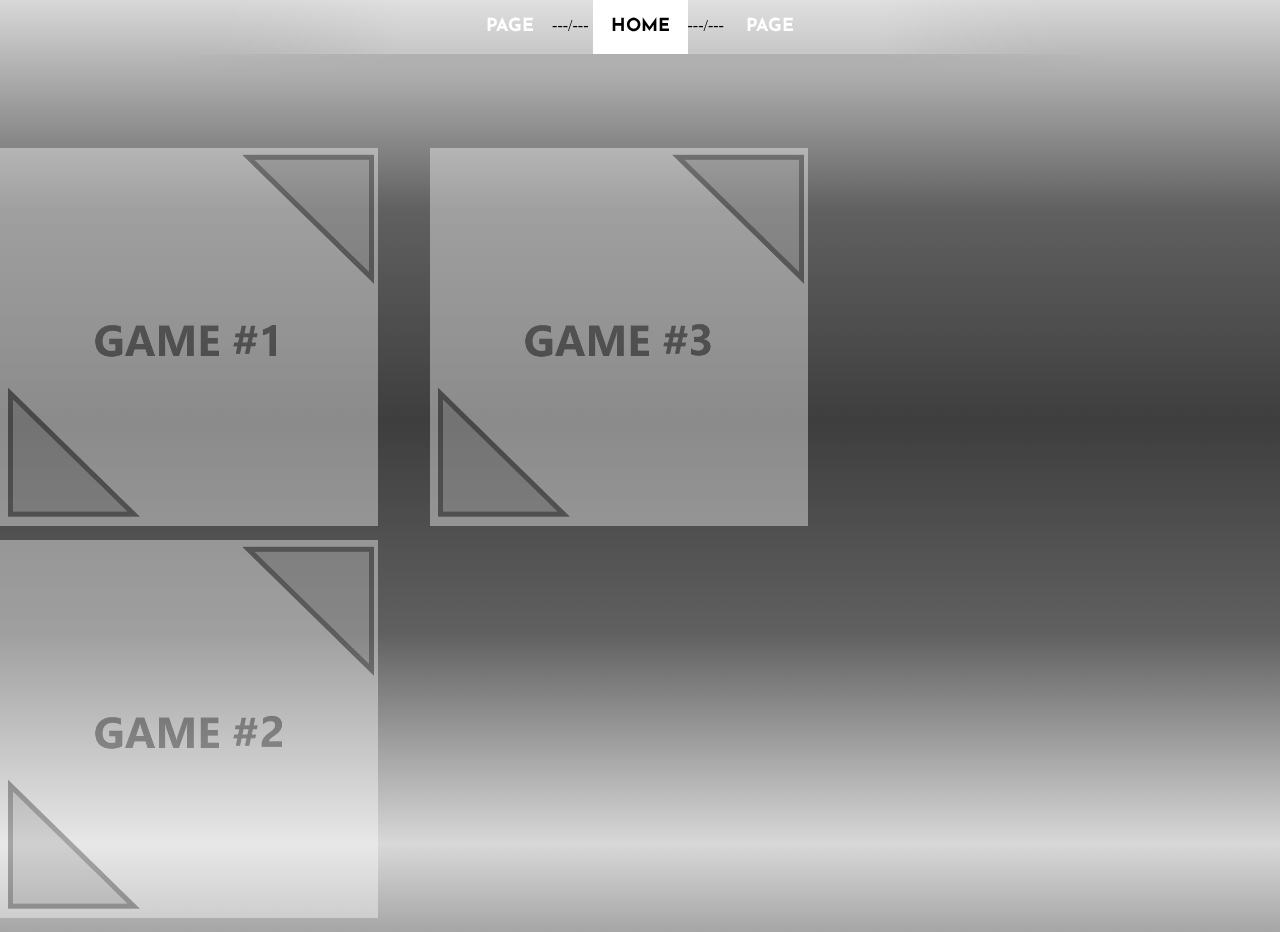
==== index.html @ eebb2bbb "1" ====
<!DOCTYPE html>
<html>
<head>
	<title>BFA Exhibition Home</title>
</head>
	<link rel="stylesheet" type="text/css" href="exdesigner.css">
	<link rel="stylesheet" type="text/css" href="exjavadesigner.js">
	<link href="https://fonts.googleapis.com/css?family=Abril+Fatface|Anton|Cabin|Dokdo|Josefin+Sans|Lobster|Open+Sans+Condensed:300|Oswald|Ubuntu|Underdog" rel="stylesheet">
	<link rel="icon" href="/Images/officiallogokn2.png">

<body background="/Images/Background1.png">
	<nav>
  			<ul>
    			<li><a style="font-family: 'Josefin Sans', sans-serif;" href="invalid.html"><b>Page</b></a></li>---/---
    			<li><a style="font-family: 'Josefin Sans', sans-serif;" class="active" href="index.html"><b>Home</b></a></li>---/---
    			<li><a style="font-family: 'Josefin Sans', sans-serif;" href="invalid.html"><b>Page</b></a></li>
  			</ul>
		</nav>

			<br>

	<div class="gallery">
		
		<a href="invalid.html"><img src="/Images/GameThumbnail1.png"></a>

		<a href="invalid.html"><img src="/Images/GameThumbnail2.png"></a>

		<a href="invalid.html"><img src="/Images/GameThumbnail3.png"></a>

<div id="myModal" class="modal fade" role="dialog">
  <div class="modal-dialog">
    <div class="modal-content">
      <div class="modal-body">
      </div>
    </div>
  </div>
</div>
			<br><br>
			<br><br>

</body>
</html>
---- exdesigner.css ----
*{margin: 0;
padding: 0}

url(https://fonts.googleapis.com/css?family=Open+Sans);

html{
  height:100%;
  background-image: linear-gradient(to right top, #8e44ad 0%, #3498db 100%);}

nav{
  max-width: 960px;
  mask-image: linear-gradient(90deg, rgba(255, 255, 255, 0) 0%, #ffffff 25%, #ffffff 75%, rgba(255, 255, 255, 0) 100%);
  margin: 0 auto;
  padding: 60px 0;}

nav ul{
  text-align: center;
  background: linear-gradient(90deg, rgba(255, 255, 255, 0) 0%, rgba(255, 255, 255, 0.2) 25%, rgba(255, 255, 255, 0.2) 75%, rgba(255, 255, 255, 0) 100%);
  box-shadow: 0 0 25px rgba(0, 0, 0, 0.1), inset 0 0 1px rgba(255, 255, 255, 0.6);}

nav ul li{
  display: inline-block;}

nav ul li a{
  padding: 18px;
  font-family: 'Josefin Sans', sans-serif;
  text-transform:uppercase;
  color: white;
  font-size: 18px;
  text-decoration: none;
  display: block;}

nav ul li a:hover{
  box-shadow: 0 0 10px rgba(0, 0, 0, 0.1), inset 0 0 1px rgba(255, 255, 255, 0.6);
  background: rgba(255, 255, 255, 0.1);
  color: black;}

 ul{
  position: fixed;
  top: 0;
  width: 75%;}

.active{
	background-color: white;
  color: black;}

.gallery{ 
    -webkit-column-count: 3;
    -moz-column-count: 3;
    column-count: 3;
    -webkit-column-gap: 10px;
    -moz-column-gap: 10px;
    column-gap: 10px;
    margin-top: 10px;
    overflow: hidden;}

.gallery img { 
    width: 90%; 
    height: auto;
    transition: 500ms;
    margin-bottom: 10px;
    opacity: 0.4;
    page-break-inside: avoid; /* For Firefox. */
    -webkit-column-break-inside: avoid; /* For Chrome & friends. */
    break-inside: avoid; /* For standard browsers like IE. :-) */}

.gallery img:hover {
    opacity: 1;}

/* .modal {
  display: flex;
  align-items: center;
  justify-content: center;
  flex-direction: center;
} */

.modal-img,.model-vid{
  margin: 0;
  padding: 0;
  width: 100%;
  height: 100%;
  display: table}

.modal-body{
  padding: 0px;}

.modal-dialog {
  height: 100%;
      position: relative;
    margin: auto;
    display: flex;
    align-items: center;
    justify-content: center;}

.modal-content {
  border: none;}

@media screen and (max-width: 767px) {
	.gallery { 
        -webkit-column-count: 2;
        -moz-column-count: 2;
        column-count: 2;
    }
	.gallery div { margin: 0; 
        width: 200px;
    }
  .modal-dialog {
        margin: 0 8vw;
    }
}

@media screen and (max-width: 479px) {
    .gallery { 
        -webkit-column-count: 1;
        -moz-column-count: 1;
        column-count: 1;
    }
    .gallery div { 
        margin: 0; 
        width: 200px;
    }
}
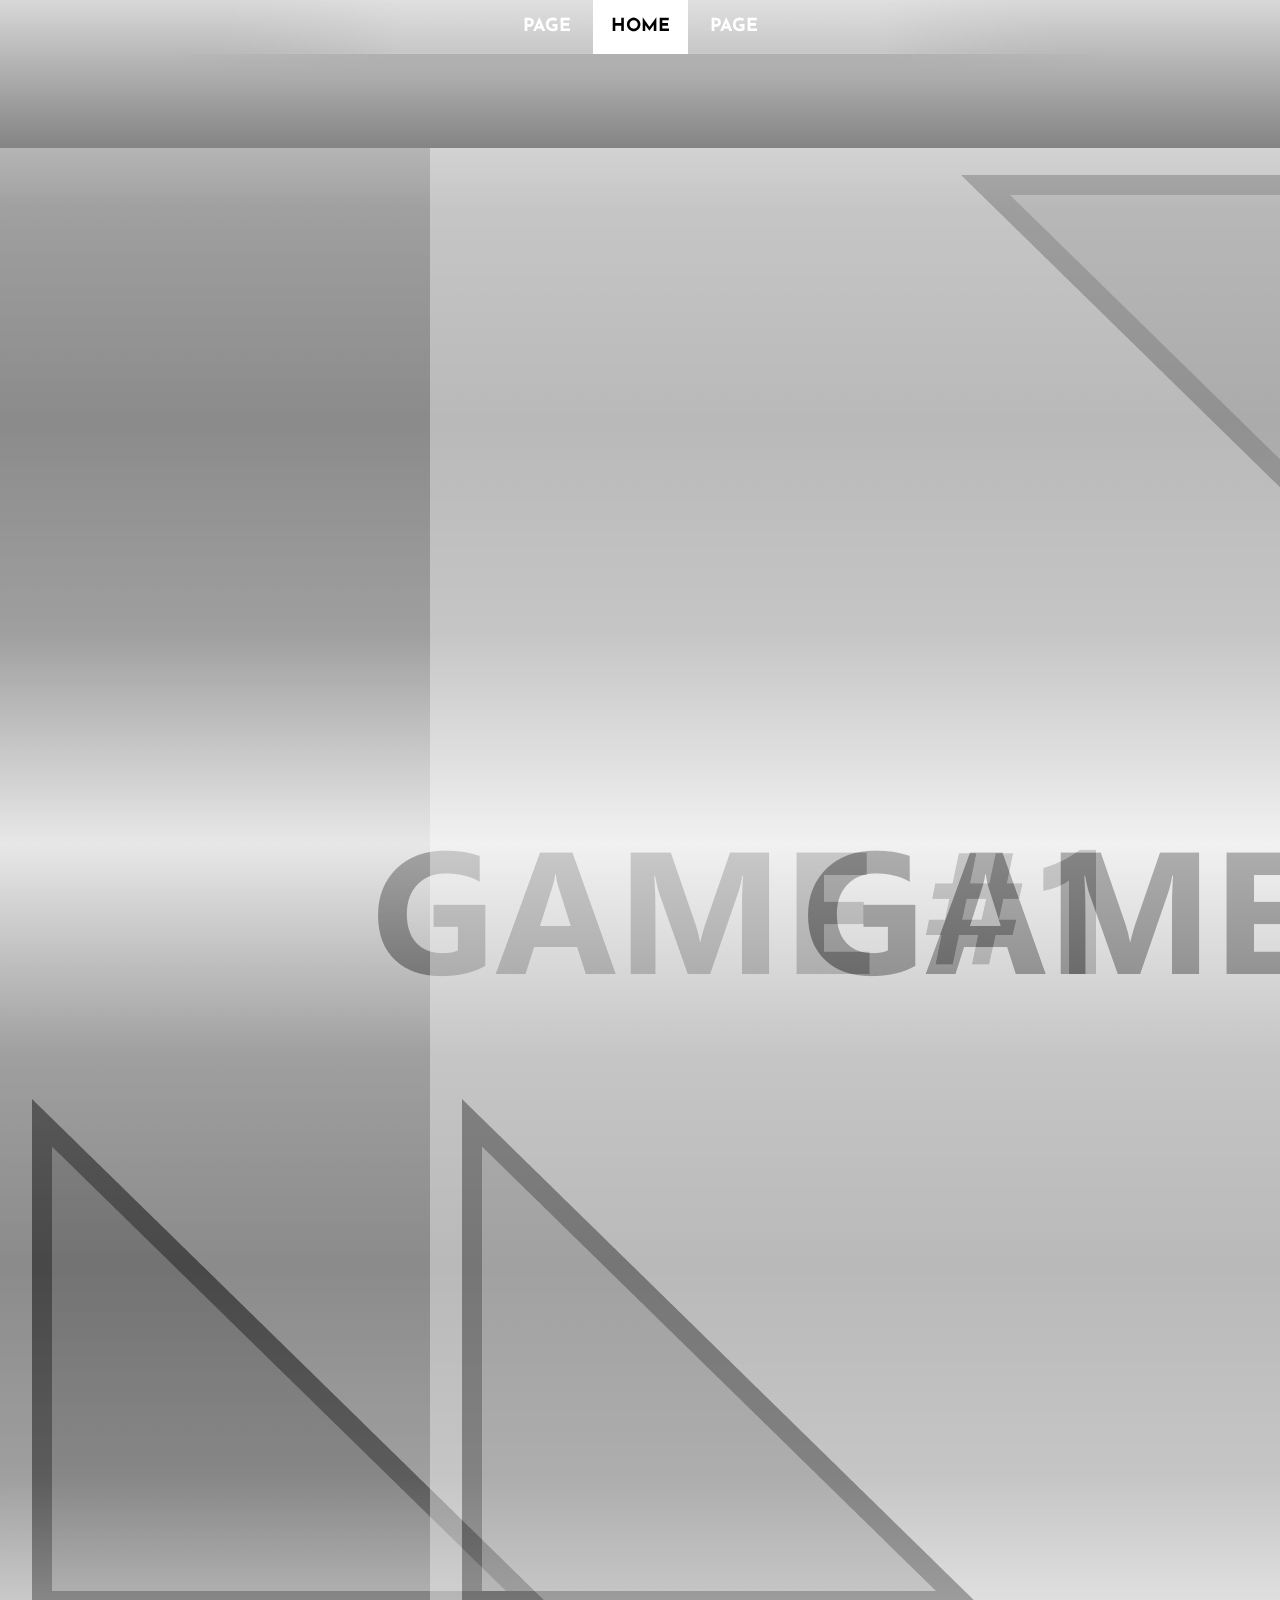
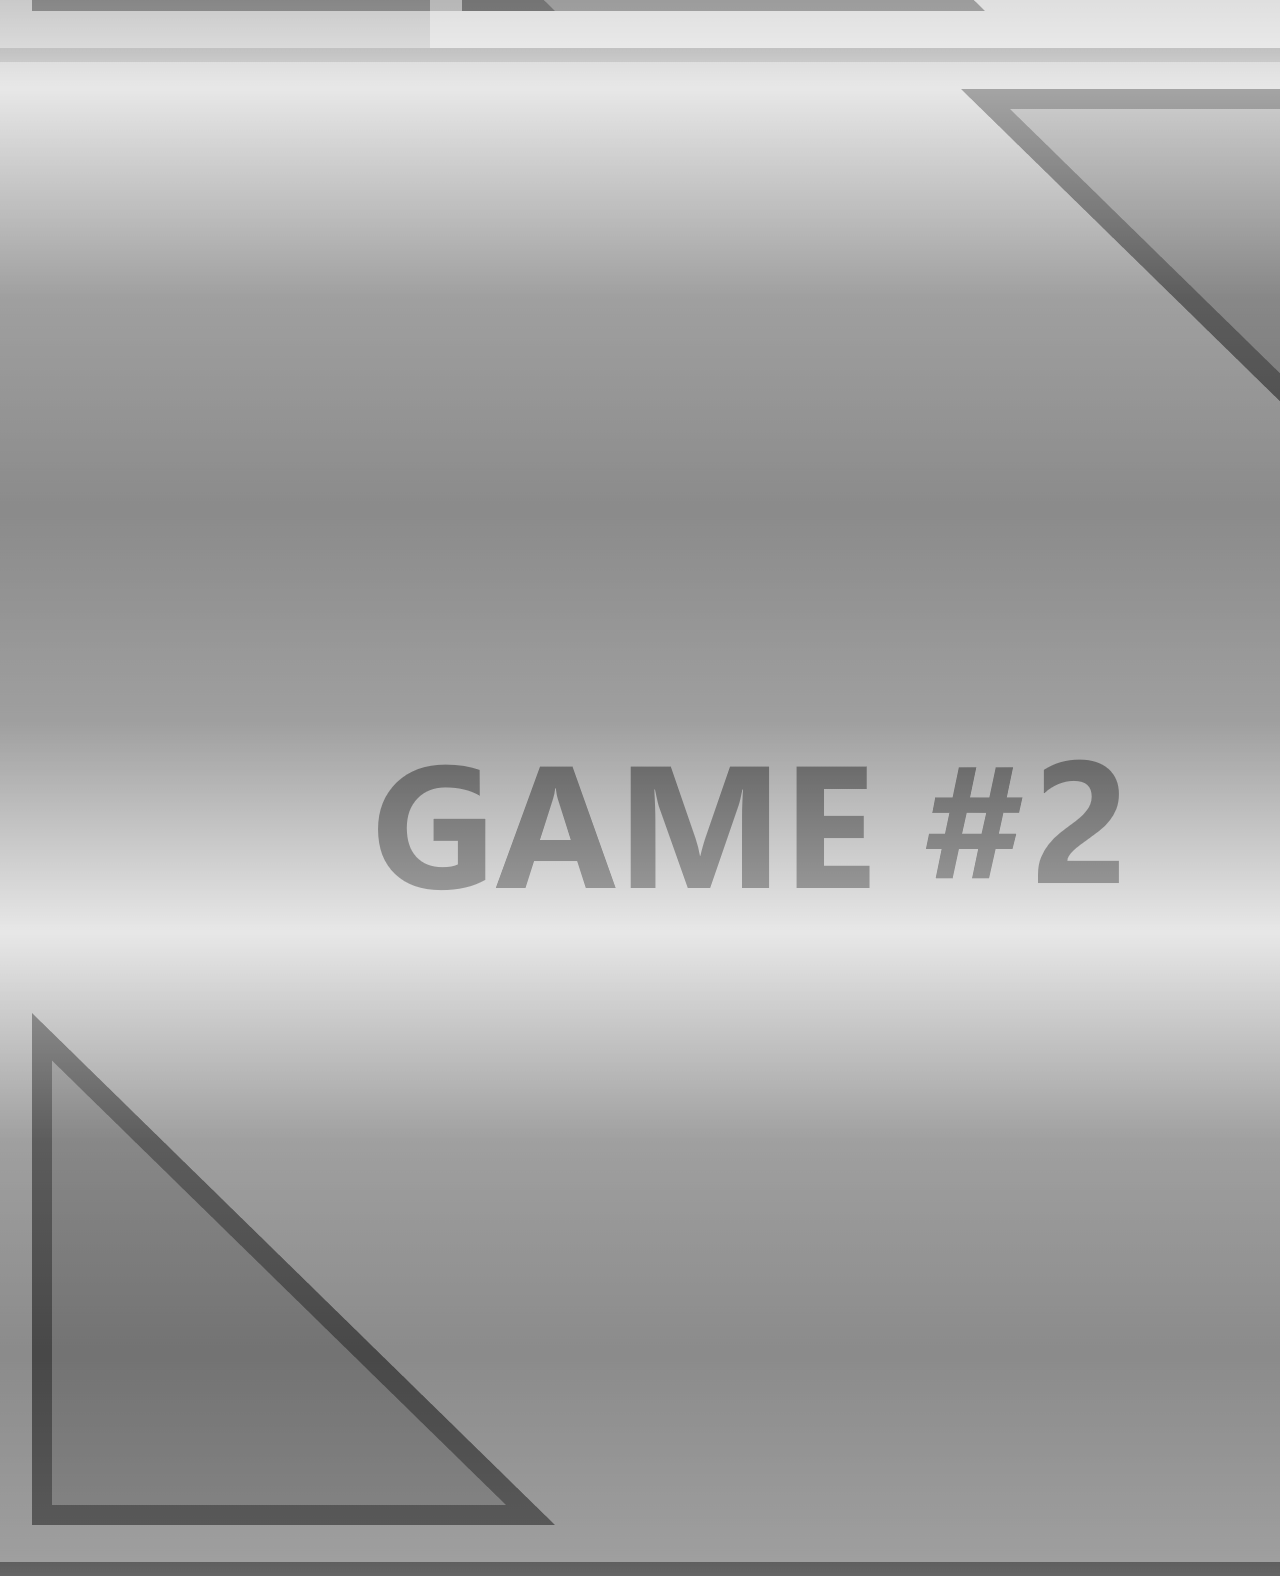
==== commit 11ab73ad: "Update index.html" ====
--- a/index.html
+++ b/index.html
@@ -8,11 +8,11 @@
 	<link href="https://fonts.googleapis.com/css?family=Abril+Fatface|Anton|Cabin|Dokdo|Josefin+Sans|Lobster|Open+Sans+Condensed:300|Oswald|Ubuntu|Underdog" rel="stylesheet">
 	<link rel="icon" href="/Images/officiallogokn2.png">
 
-<body background="/Images/Background1.png">
+<body background="./Images/Background1.png">
 	<nav>
   			<ul>
-    			<li><a style="font-family: 'Josefin Sans', sans-serif;" href="invalid.html"><b>Page</b></a></li>---/---
-    			<li><a style="font-family: 'Josefin Sans', sans-serif;" class="active" href="index.html"><b>Home</b></a></li>---/---
+    			<li><a style="font-family: 'Josefin Sans', sans-serif;" href="invalid.html"><b>Page</b></a></li>
+    			<li><a style="font-family: 'Josefin Sans', sans-serif;" class="active" href="index.html"><b>Home</b></a></li>
     			<li><a style="font-family: 'Josefin Sans', sans-serif;" href="invalid.html"><b>Page</b></a></li>
   			</ul>
 		</nav>
@@ -21,11 +21,11 @@
 
 	<div class="gallery">
 		
-		<a href="invalid.html"><img src="/Images/GameThumbnail1.png"></a>
+		<a href="invalid.html"><img src="./Images/GameThumbnail1.png"></a>
 
-		<a href="invalid.html"><img src="/Images/GameThumbnail2.png"></a>
+		<a href="invalid.html"><img src="./Images/GameThumbnail2.png"></a>
 
-		<a href="invalid.html"><img src="/Images/GameThumbnail3.png"></a>
+		<a href="invalid.html"><img src="./Images/GameThumbnail3.png"></a>
 
 <div id="myModal" class="modal fade" role="dialog">
   <div class="modal-dialog">
--- a/exdesigner.css
+++ b/exdesigner.css
@@ -55,8 +55,8 @@
     overflow: hidden;}
 
 .gallery img { 
-    width: 90%; 
-    height: auto;
+    width: auto; 
+    height: 90%;
     transition: 500ms;
     margin-bottom: 10px;
     opacity: 0.4;
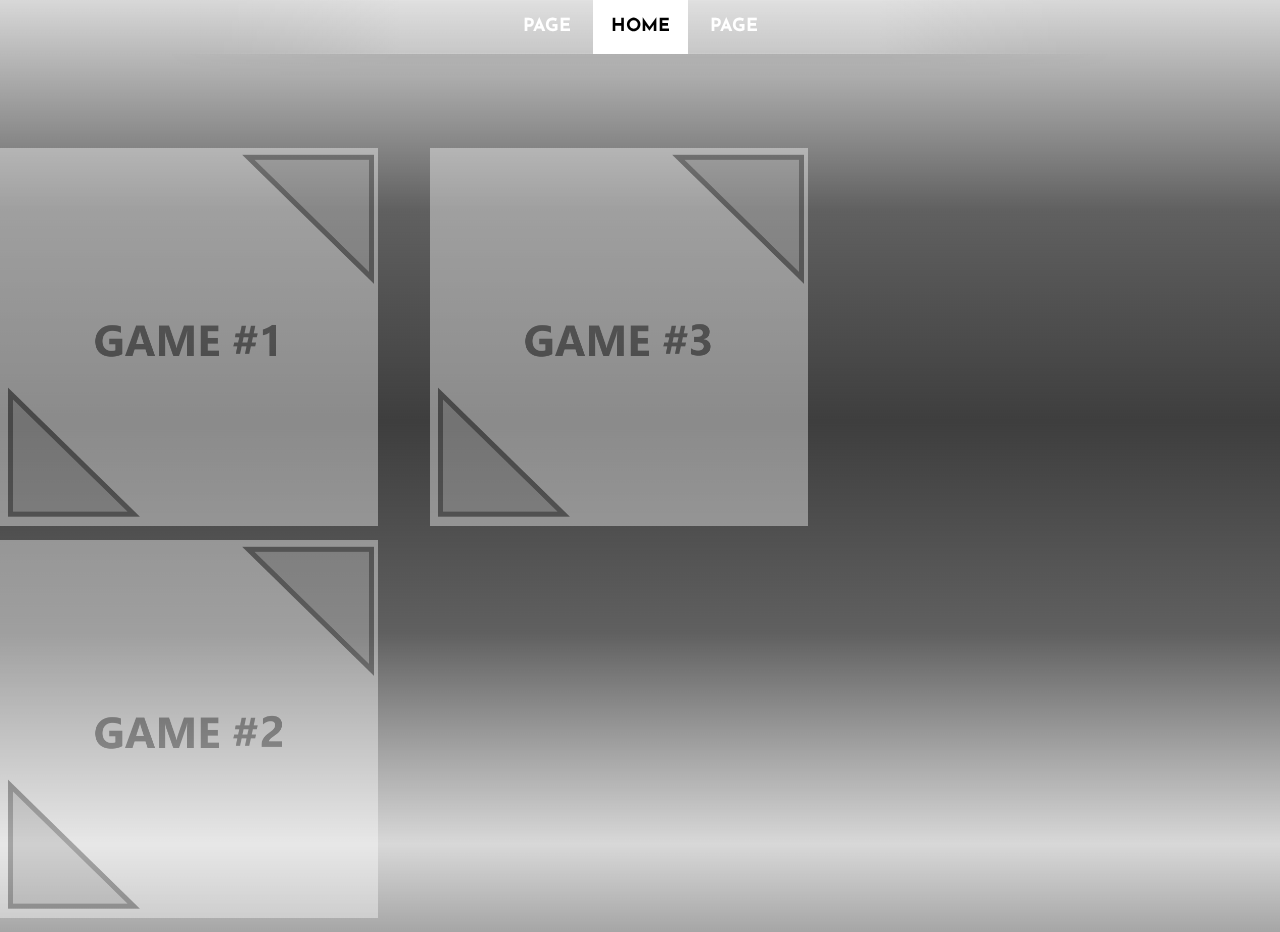
==== commit 17142a8b: "Update index.html" ====
--- a/index.html
+++ b/index.html
@@ -6,7 +6,7 @@
 	<link rel="stylesheet" type="text/css" href="exdesigner.css">
 	<link rel="stylesheet" type="text/css" href="exjavadesigner.js">
 	<link href="https://fonts.googleapis.com/css?family=Abril+Fatface|Anton|Cabin|Dokdo|Josefin+Sans|Lobster|Open+Sans+Condensed:300|Oswald|Ubuntu|Underdog" rel="stylesheet">
-	<link rel="icon" href="/Images/officiallogokn2.png">
+	<link rel="icon" href="./Images/officiallogokn.png">
 
 <body background="./Images/Background1.png">
 	<nav>
--- a/exdesigner.css
+++ b/exdesigner.css
@@ -55,8 +55,8 @@
     overflow: hidden;}
 
 .gallery img { 
-    width: auto; 
-    height: 90%;
+    width: 90%; 
+    height: auto;
     transition: 500ms;
     margin-bottom: 10px;
     opacity: 0.4;
